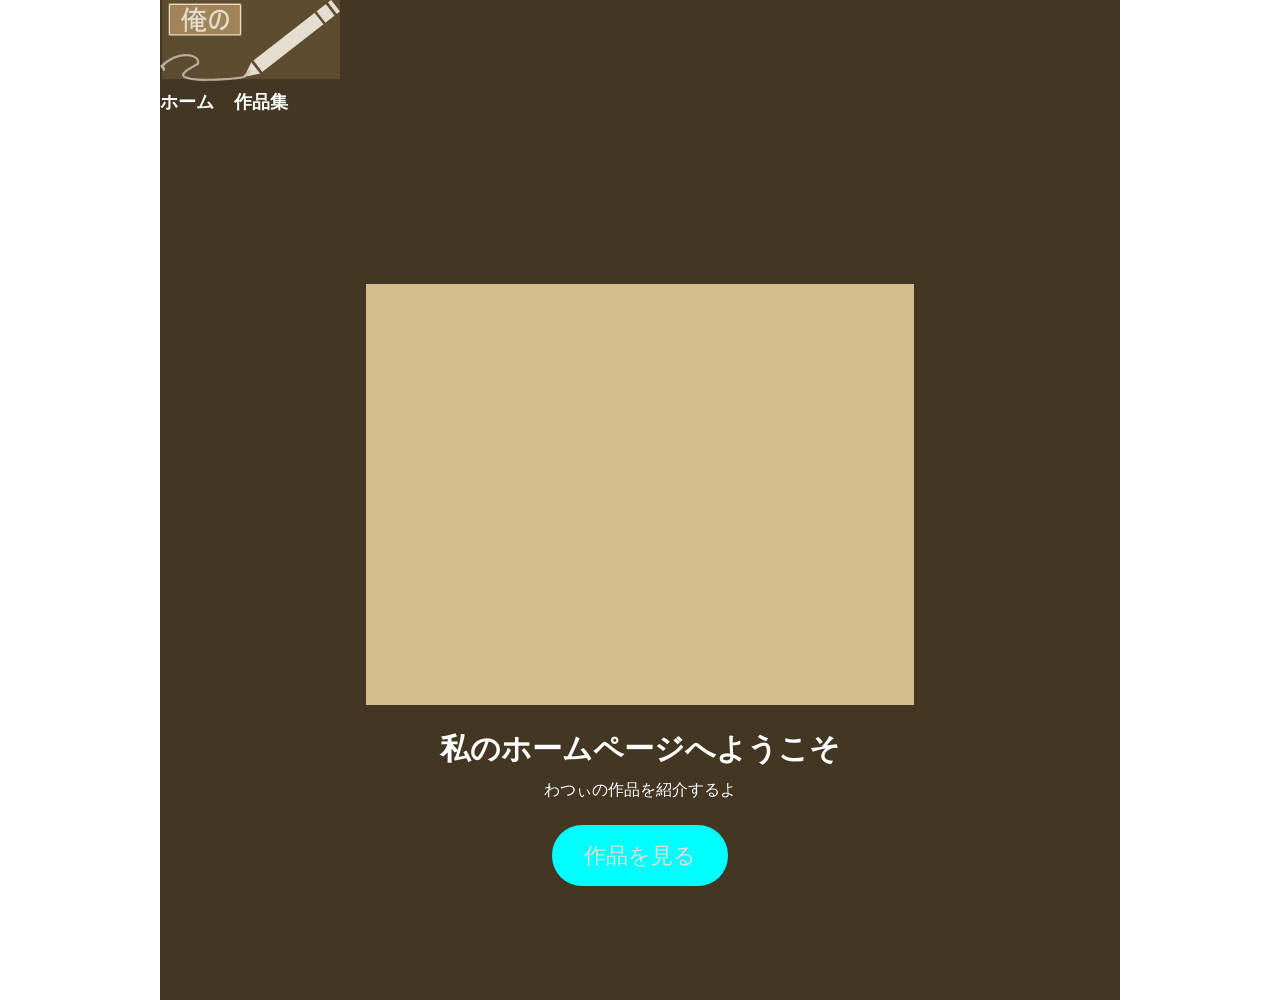
==== index.html @ 5c336650 "Rename indix.html to index.html" ====
<!DOCTYPE html>
<html lang="ja">
<head>
    <meta charset="UTF-8">
    <title>お化けのホームページ</title>
    <link href="css/ress.css" rel="stylesheet">
    <link href="css/style.css" rel="stylesheet">
    
</head>
<body id="index">
    <div class="wrapper">
        <header id="harder">
            <h1>
                <a href="indix.html">
                    <img src="../images/ore.png" alt="ore">
                    </a>
                </h1>
                <nav>
                    <ui class="gnavi">
                        <li><a href="index.html">ホーム</a></li>
                        <li><a href="works.html">作品集</a></li>
                        </ui>
                        </nav>
                </header>
            
                <main id="main">
                    <img src="../images/rect.png" alt="長方形">
                    <h2>私のホームページへようこそ</h2>
                    <p>わつぃの作品を紹介するよ</p>
                    <a href="works.html">作品を見る</a>
                    </main>
        </div>
    
</body>
</html>
---- css/ress.css ----
/*!
 * ress.css • v4.0.0
 * MIT License
 * github.com/filipelinhares/ress
 */

/* # =================================================================
   # Global selectors
   # ================================================================= */

html {
  box-sizing: border-box;
  -webkit-text-size-adjust: 100%; /* Prevent adjustments of font size after orientation changes in iOS */
  word-break: normal;
  -moz-tab-size: 4;
  tab-size: 4;
}

*,
::before,
::after {
  background-repeat: no-repeat; /* Set `background-repeat: no-repeat` to all elements and pseudo elements */
  box-sizing: inherit;
}

::before,
::after {
  text-decoration: inherit; /* Inherit text-decoration and vertical align to ::before and ::after pseudo elements */
  vertical-align: inherit;
}

* {
  padding: 0; /* Reset `padding` and `margin` of all elements */
  margin: 0;
}

/* # =================================================================
   # General elements
   # ================================================================= */

hr {
  overflow: visible; /* Show the overflow in Edge and IE */
  height: 0; /* Add the correct box sizing in Firefox */
  color: inherit; /* Correct border color in Firefox. */
}

details,
main {
  display: block; /* Render the `main` element consistently in IE. */
}

summary {
  display: list-item; /* Add the correct display in all browsers */
}

small {
  font-size: 80%; /* Set font-size to 80% in `small` elements */
}

[hidden] {
  display: none; /* Add the correct display in IE */
}

abbr[title] {
  border-bottom: none; /* Remove the bottom border in Chrome 57 */
  /* Add the correct text decoration in Chrome, Edge, IE, Opera, and Safari */
  text-decoration: underline;
  text-decoration: underline dotted;
}

a {
  background-color: transparent; /* Remove the gray background on active links in IE 10 */
}

a:active,
a:hover {
  outline-width: 0; /* Remove the outline when hovering in all browsers */
}

code,
kbd,
pre,
samp {
  font-family: monospace, monospace; /* Specify the font family of code elements */
}

pre {
  font-size: 1em; /* Correct the odd `em` font sizing in all browsers */
}

b,
strong {
  font-weight: bolder; /* Add the correct font weight in Chrome, Edge, and Safari */
}

/* https://gist.github.com/unruthless/413930 */
sub,
sup {
  font-size: 75%;
  line-height: 0;
  position: relative;
  vertical-align: baseline;
}

sub {
  bottom: -0.25em;
}

sup {
  top: -0.5em;
}

table {
  border-color: inherit; /* Correct border color in all Chrome, Edge, and Safari. */
  text-indent: 0; /* Remove text indentation in Chrome, Edge, and Safari */
}

/* # =================================================================
   # Forms
   # ================================================================= */

input {
  border-radius: 0;
}

/* Replace pointer cursor in disabled elements */
[disabled] {
  cursor: default;
}

[type='number']::-webkit-inner-spin-button,
[type='number']::-webkit-outer-spin-button {
  height: auto; /* Correct the cursor style of increment and decrement buttons in Chrome */
}

[type='search'] {
  -webkit-appearance: textfield; /* Correct the odd appearance in Chrome and Safari */
  outline-offset: -2px; /* Correct the outline style in Safari */
}

[type='search']::-webkit-search-decoration {
  -webkit-appearance: none; /* Remove the inner padding in Chrome and Safari on macOS */
}

textarea {
  overflow: auto; /* Internet Explorer 11+ */
  resize: vertical; /* Specify textarea resizability */
}

button,
input,
optgroup,
select,
textarea {
  font: inherit; /* Specify font inheritance of form elements */
}

optgroup {
  font-weight: bold; /* Restore the font weight unset by the previous rule */
}

button {
  overflow: visible; /* Address `overflow` set to `hidden` in IE 8/9/10/11 */
}

button,
select {
  text-transform: none; /* Firefox 40+, Internet Explorer 11- */
}

/* Apply cursor pointer to button elements */
button,
[type='button'],
[type='reset'],
[type='submit'],
[role='button'] {
  cursor: pointer;
  color: inherit;
}

/* Remove inner padding and border in Firefox 4+ */
button::-moz-focus-inner,
[type='button']::-moz-focus-inner,
[type='reset']::-moz-focus-inner,
[type='submit']::-moz-focus-inner {
  border-style: none;
  padding: 0;
}

/* Replace focus style removed in the border reset above */
button:-moz-focusring,
[type='button']::-moz-focus-inner,
[type='reset']::-moz-focus-inner,
[type='submit']::-moz-focus-inner {
  outline: 1px dotted ButtonText;
}

button,
html [type='button'], /* Prevent a WebKit bug where (2) destroys native `audio` and `video`controls in Android 4 */
[type='reset'],
[type='submit'] {
  -webkit-appearance: button; /* Correct the inability to style clickable types in iOS */
}

/* Remove the default button styling in all browsers */
button,
input,
select,
textarea {
  background-color: transparent;
  border-style: none;
}

a:focus,
button:focus,
input:focus,
select:focus,
textarea:focus {
  outline-width: 0;
}

/* Style select like a standard input */
select {
  -moz-appearance: none; /* Firefox 36+ */
  -webkit-appearance: none; /* Chrome 41+ */
}

select::-ms-expand {
  display: none; /* Internet Explorer 11+ */
}

select::-ms-value {
  color: currentColor; /* Internet Explorer 11+ */
}

legend {
  border: 0; /* Correct `color` not being inherited in IE 8/9/10/11 */
  color: inherit; /* Correct the color inheritance from `fieldset` elements in IE */
  display: table; /* Correct the text wrapping in Edge and IE */
  max-width: 100%; /* Correct the text wrapping in Edge and IE */
  white-space: normal; /* Correct the text wrapping in Edge and IE */
  max-width: 100%; /* Correct the text wrapping in Edge 18- and IE */
}

::-webkit-file-upload-button {
  /* Correct the inability to style clickable types in iOS and Safari */
  -webkit-appearance: button;
  color: inherit;
  font: inherit; /* Change font properties to `inherit` in Chrome and Safari */
}

/* # =================================================================
   # Specify media element style
   # ================================================================= */

img {
  border-style: none; /* Remove border when inside `a` element in IE 8/9/10 */
}

/* Add the correct vertical alignment in Chrome, Firefox, and Opera */
progress {
  vertical-align: baseline;
}

/* # =================================================================
   # Accessibility
   # ================================================================= */

/* Specify the progress cursor of updating elements */
[aria-busy='true'] {
  cursor: progress;
}

/* Specify the pointer cursor of trigger elements */
[aria-controls] {
  cursor: pointer;
}

/* Specify the unstyled cursor of disabled, not-editable, or otherwise inoperable elements */
[aria-disabled='true'] {
  cursor: default;
}
---- css/style.css ----
@charset "UTF-8";

body {
    font-size:16px;
    color: #E5DDD0;
}
.wrapper {
    width: 960px;
    margin: 0 auto;
    background-color: #433724;
    height: 1000px;

}
img {
    max-width: 100%;
}
li {
    list-style-type: none;
}
a {
    text-decoration: none;
    color: #E5DDD0;
}
#header {
    padding-top: 20px;
    display: flex;
    justify-content: space-between;
    align-items: center;
}
.gnavi {
    display: flex;
    font-size: 18px;
    font-weight:bold;

}
.gnavi li:not(:first-child) {
    margin-left: 20px;
}

#index {
    background-image: url(../../images/bg.png);
    background-size: cover;
    min-height: 100vh;
}

#index .gnavi li a {
    color: #fff;
}

#main {
    margin-top: 170px;
    text-align: center;
    color: #fff;
}

#main h2 {
    margin-top: 20px;
    font-size: 30px;
}
#main p {
    margin: 10px 0 40px;
}
#main a {
    font-size: 22px;
    background-color: #0ff;
    border-radius: 30px;
    padding: 18px 32px;
}
.title {
    text-align: center;
}
.title h2 {
    margin-top: 30px;
    font-size: 32px;
}
.container {
    margin-top: 70px;
    text-align: center;
}
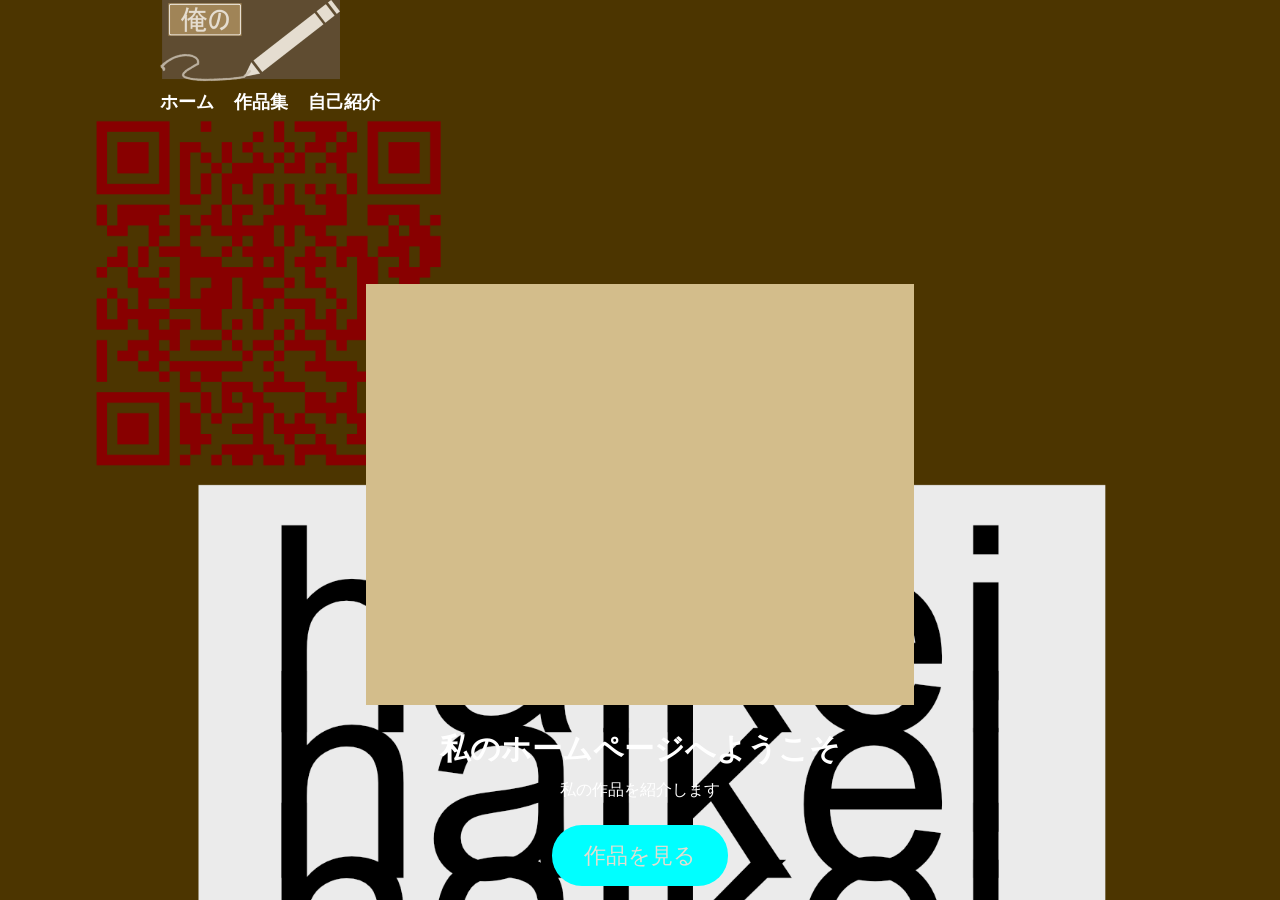
==== commit 57b88f15: "Initial commit" ====
--- a/index.html
+++ b/index.html
@@ -1,35 +1,36 @@
-<!DOCTYPE html>
-<html lang="ja">
-<head>
-    <meta charset="UTF-8">
-    <title>お化けのホームページ</title>
-    <link href="css/ress.css" rel="stylesheet">
-    <link href="css/style.css" rel="stylesheet">
-    
-</head>
-<body id="index">
-    <div class="wrapper">
-        <header id="harder">
-            <h1>
-                <a href="indix.html">
-                    <img src="../images/ore.png" alt="ore">
-                    </a>
-                </h1>
-                <nav>
-                    <ui class="gnavi">
-                        <li><a href="index.html">ホーム</a></li>
-                        <li><a href="works.html">作品集</a></li>
-                        </ui>
-                        </nav>
-                </header>
-            
-                <main id="main">
-                    <img src="../images/rect.png" alt="長方形">
-                    <h2>私のホームページへようこそ</h2>
-                    <p>わつぃの作品を紹介するよ</p>
-                    <a href="works.html">作品を見る</a>
-                    </main>
-        </div>
-    
-</body>
-</html>
+<!DOCTYPE html>
+<html lang="ja">
+<head>
+    <meta charset="UTF-8">
+    <title>内山晴貴のホームページ</title>
+    <link href="css/ress.css" rel="stylesheet">
+    <link href="css/style.css" rel="stylesheet">
+    
+</head>
+<body id="index">
+    <div class="wrapper">
+        <header id="harder">
+            <h1>
+                <a href="index.html">
+                    <img src="../images/ore.png" alt="ore">
+                    </a>
+                </h1>
+                <nav>
+                    <ui class="gnavi">
+                        <li><a href="index.html">ホーム</a></li>
+                        <li><a href="works.html">作品集</a></li>
+                        <li><a href="about.html">自己紹介</a></li>
+                        </ui>
+                        </nav>
+                </header>
+            
+                <main id="main">
+                    <img src="../images/rect.png" alt="長方形">
+                    <h2>私のホームページへようこそ</h2>
+                    <p>私の作品を紹介します</p>
+                    <a href="works.html">作品を見る</a>
+                    </main>
+        </div>
+    
+</body>
+</html>
--- a/css/style.css
+++ b/css/style.css
@@ -1,79 +1,82 @@
-@charset "UTF-8";
-
-body {
-    font-size:16px;
-    color: #E5DDD0;
-}
-.wrapper {
-    width: 960px;
-    margin: 0 auto;
-    background-color: #433724;
-    height: 1000px;
-
-}
-img {
-    max-width: 100%;
-}
-li {
-    list-style-type: none;
-}
-a {
-    text-decoration: none;
-    color: #E5DDD0;
-}
-#header {
-    padding-top: 20px;
-    display: flex;
-    justify-content: space-between;
-    align-items: center;
-}
-.gnavi {
-    display: flex;
-    font-size: 18px;
-    font-weight:bold;
-
-}
-.gnavi li:not(:first-child) {
-    margin-left: 20px;
-}
-
-#index {
-    background-image: url(../../images/bg.png);
-    background-size: cover;
-    min-height: 100vh;
-}
-
-#index .gnavi li a {
-    color: #fff;
-}
-
-#main {
-    margin-top: 170px;
-    text-align: center;
-    color: #fff;
-}
-
-#main h2 {
-    margin-top: 20px;
-    font-size: 30px;
-}
-#main p {
-    margin: 10px 0 40px;
-}
-#main a {
-    font-size: 22px;
-    background-color: #0ff;
-    border-radius: 30px;
-    padding: 18px 32px;
-}
-.title {
-    text-align: center;
-}
-.title h2 {
-    margin-top: 30px;
-    font-size: 32px;
-}
-.container {
-    margin-top: 70px;
-    text-align: center;
+@charset "UTF-8";
+
+body {
+    font-size:16px;
+    color: #E5DDD0;
+}
+.wrapper {
+    width: 960px;
+    margin: 0 auto;
+    
+
+}
+img {
+    max-width: 100%;
+}
+li {
+    list-style-type: none;
+}
+a {
+    text-decoration: none;
+    color: #E5DDD0;
+}
+#header {
+    padding-top: 20px;
+    display: flex;
+    justify-content: space-between;
+    align-items: center;
+}
+.gnavi {
+    display: flex;
+    font-size: 18px;
+    font-weight:bold;
+
+}
+.gnavi li:not(:first-child) {
+    margin-left: 20px;
+}
+
+#index {
+    background-image: url(../images/bg.png);
+}
+
+#index {
+    background-image: url(../../images/bg.png);
+    background-size: cover;
+    min-height: 100vh;
+}
+
+#index .gnavi li a {
+    color: #fff;
+}
+
+#main {
+    margin-top: 170px;
+    text-align: center;
+    color: #fff;
+}
+
+#main h2 {
+    margin-top: 20px;
+    font-size: 30px;
+}
+#main p {
+    margin: 10px 0 40px;
+}
+#main a {
+    font-size: 22px;
+    background-color: #0ff;
+    border-radius: 30px;
+    padding: 18px 32px;
+}
+.title {
+    text-align: center;
+}
+.title h2 {
+    margin-top: 30px;
+    font-size: 32px;
+}
+.container {
+    margin-top: 70px;
+    text-align: center;
 }
